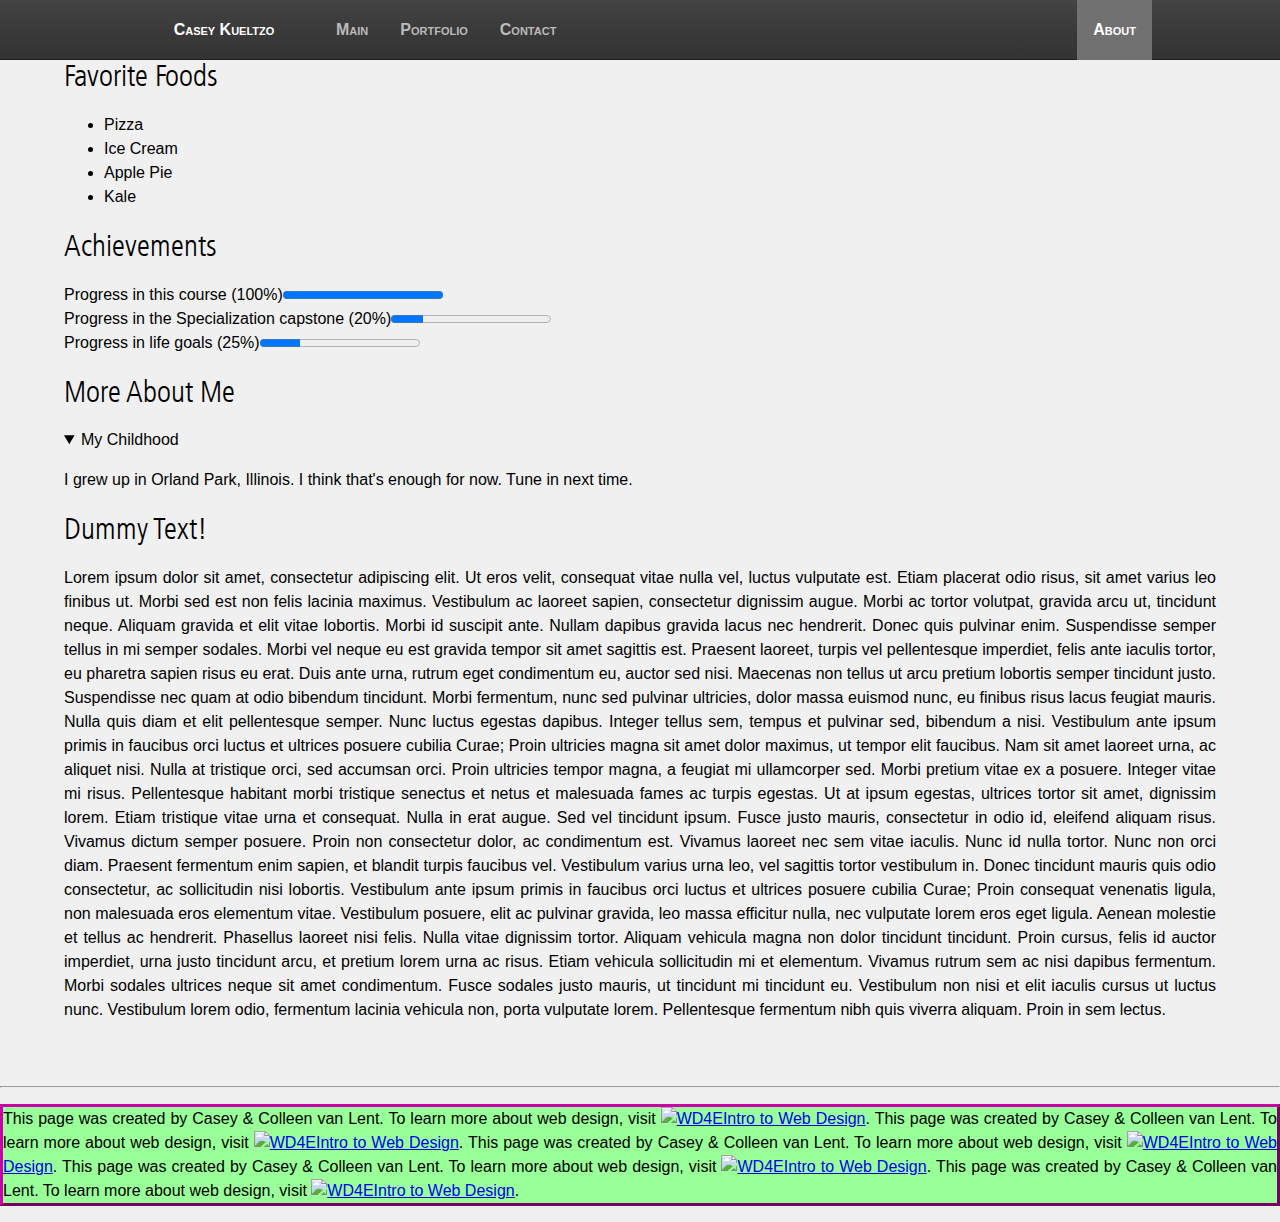
==== about.html @ 2d37c60b "first commit" ====
<!DOCTYPE html>
<html lang="en">

<head>
	<meta charset="UTF-8"  name="viewport" content="width=device-width, initial-scale=1.0">
	<title>Casey Kueltzo - About</title>
	<link rel="stylesheet" href="style.css">
	<script src="script.js"></script>

</head>

<body>
    
		<header>
		<nav>
            <div class="navbar">
                <a href ="index.html" class="nameplate">Casey Kueltzo</a>
                <a class="menubtn">&#x2630;</a>
                <ul class="topnav">

                    <li ><a href ="index.html" class="word">Main</a><a href="index.html" class="btn">
    <?xml version="1.0" encoding="iso-8859-1"?>
    <!-- Generator: Adobe Illustrator 16.0.0, SVG Export Plug-In . SVG Version: 6.00 Build 0)  -->
    <!DOCTYPE svg PUBLIC "-//W3C//DTD SVG 1.1//EN" "http://www.w3.org/Graphics/SVG/1.1/DTD/svg11.dtd">
    <svg version="1.1" id="Capa_1" xmlns="http://www.w3.org/2000/svg" xmlns:xlink="http://www.w3.org/1999/xlink" x="0px" y="0px"
         width="24px" height="24px" viewBox="0 0 24 24" style="enable-background:new 0 0 24 24;"
         xml:space="preserve">
    <g>
        <g>
            <path d="M230.149,120.939L65.986,256.274c0,0.191-0.048,0.472-0.144,0.855c-0.094,0.38-0.144,0.656-0.144,0.852v137.041
                c0,4.948,1.809,9.236,5.426,12.847c3.616,3.613,7.898,5.431,12.847,5.431h109.63V303.664h73.097v109.64h109.629
                c4.948,0,9.236-1.814,12.847-5.435c3.617-3.607,5.432-7.898,5.432-12.847V257.981c0-0.76-0.104-1.334-0.288-1.707L230.149,120.939
                z"/>
            <path d="M457.122,225.438L394.6,173.476V56.989c0-2.663-0.856-4.853-2.574-6.567c-1.704-1.712-3.894-2.568-6.563-2.568h-54.816
                c-2.666,0-4.855,0.856-6.57,2.568c-1.711,1.714-2.566,3.905-2.566,6.567v55.673l-69.662-58.245
                c-6.084-4.949-13.318-7.423-21.694-7.423c-8.375,0-15.608,2.474-21.698,7.423L3.172,225.438c-1.903,1.52-2.946,3.566-3.14,6.136
                c-0.193,2.568,0.472,4.811,1.997,6.713l17.701,21.128c1.525,1.712,3.521,2.759,5.996,3.142c2.285,0.192,4.57-0.476,6.855-1.998
                L230.149,95.817l197.57,164.741c1.526,1.328,3.521,1.991,5.996,1.991h0.858c2.471-0.376,4.463-1.43,5.996-3.138l17.703-21.125
                c1.522-1.906,2.189-4.145,1.991-6.716C460.068,229.007,459.021,226.961,457.122,225.438z"/>
        </g>
    </g>
    <g>
    </g>
    <g>
    </g>
    <g>
    </g>
    <g>
    </g>
    <g>
    </g>
    <g>
    </g>
    <g>
    </g>
    <g>
    </g>
    <g>
    </g>
    <g>
    </g>
    <g>
    </g>
    <g>
    </g>
    <g>
    </g>
    <g>
    </g>
    <g>
    </g>
    </svg></a></li>
                    <li><a href ="portfolio.html" class="word">Portfolio</a><a href="portfolio.html" class="btn"><svg fill="#000000" height="24" viewBox="0 0 24 24" width="24" xmlns="http://www.w3.org/2000/svg">
        <path d="M0 0h24v24H0z" fill="none"/>
        <path d="M20 6h-8l-2-2H4c-1.1 0-1.99.9-1.99 2L2 18c0 1.1.9 2 2 2h16c1.1 0 2-.9 2-2V8c0-1.1-.9-2-2-2zm0 12H4V8h16v10z"/>
    </svg></a></li>
                    <li><a href ="contact.html" class="word">Contact</a><a href="contact.html" class="btn"><svg fill="#000000" height="24" viewBox="0 0 24 24" width="24" xmlns="http://www.w3.org/2000/svg">
        <path d="M0 section{
	background-color: #cccccc;
	width: 45%;
	border-left: 6px solid #007b9e;
	display: inline-block;
    float: left;
	margin-right: 2%;
}

.more{
    width: 100%;
    clear: both;
    height: 500px;
    background: linear-gradient(rgba(0, 183, 234, 0), rgba(255, 160, 122, .8)),         url('images/wcb.jpg');
    background-size: cover; 
}
0h24v24H0z" fill="none"/>
        <path d="M21 8V7l-3 2-3-2v1l3 2 3-2zm1-5H2C.9 3 0 3.9 0 5v14c0 1.1.9 2 2 2h20c1.1 0 1.99-.9 1.99-2L24 5c0-1.1-.9-2-2-2zM8 6c1.66 0 3 1.34 3 3s-1.34 3-3 3-3-1.34-3-3 1.34-3 3-3zm6 12H2v-1c0-2 4-3.1 6-3.1s6 1.1 6 3.1v1zm8-6h-8V6h8v6z"/>
        <path d="M0 0h24v24H0z" fill="none"/>
    </svg></a></li>
                    <li  class="right"><a href ="about.html" class="active word">About</a><a href="about.html" class="active btn"><svg fill="#000000" height="24" viewBox="0 0 24 24" width="24" xmlns="http://www.w3.org/2000/svg" xmlns:xlink="http://www.w3.org/1999/xlink">
        <defs>
            <path d="M0 0h24v24H0V0z" id="a"/>
        </defs>
        <clipPath id="b">
            <use overflow="visible" xlink:href="#a"/>
        </clipPath>
        <path clip-path="url(#b)" d="M21 5c-1.11-.35-2.33-.5-3.5-.5-1.95 0-4.05.4-5.5 1.5-1.45-1.1-3.55-1.5-5.5-1.5S2.45 4.9 1 6v14.65c0 .25.25.5.5.5.1 0 .15-.05.25-.05C3.1 20.45 5.05 20 6.5 20c1.95 0 4.05.4 5.5 1.5 1.35-.85 3.8-1.5 5.5-1.5 1.65 0 3.35.3 4.75 1.05.1.05.15.05.25.05.25 0 .5-.25.5-.5V6c-.6-.45-1.25-.75-2-1zm0 13.5c-1.1-.35-2.3-.5-3.5-.5-1.7 0-4.15.65-5.5 1.5V8c1.35-.85 3.8-1.5 5.5-1.5 1.2 0 2.4.15 3.5.5v11.5z"/>
    </svg></a></li>
                </ul>
            </div>
		</nav>
	</header>

	<main>
		<section id="foods">
		<h2>Favorite Foods</h2>
		<ul>
			<li>Pizza</li>
			<li>Ice Cream</li>
			<li>Apple Pie</li>
			<li>Kale</li>
		</ul>
		</section>

		<section id="achievements">
		<h2>Achievements</h2>
		<p>Progress in this course (100%)<progress value="100" max="100"></progress><br/>
		Progress in the Specialization capstone (20%)<progress value="20" max="100"></progress><br/>
		Progress in life goals (25%)<progress value="1" max="4"></progress></p>
		</section>

		<section id="me" class=more>
		<h2>More About Me</h2>
		<details open>
			<summary>My Childhood</summary>
			<p>I grew up in Orland Park, Illinois. I think that's enough for now. Tune in next time.</p>
		</details>
		</section>
        
        <section class='dummy'>
        <h2>Dummy Text!</h2>
        <p>Lorem ipsum dolor sit amet, consectetur adipiscing elit. Ut eros velit, consequat vitae nulla vel, luctus vulputate est. Etiam placerat odio risus, sit amet varius leo finibus ut. Morbi sed est non felis lacinia maximus. Vestibulum ac laoreet sapien, consectetur dignissim augue. Morbi ac tortor volutpat, gravida arcu ut, tincidunt neque. Aliquam gravida et elit vitae lobortis. Morbi id suscipit ante. Nullam dapibus gravida lacus nec hendrerit.

        Donec quis pulvinar enim. Suspendisse semper tellus in mi semper sodales. Morbi vel neque eu est gravida tempor sit amet sagittis est. Praesent laoreet, turpis vel pellentesque imperdiet, felis ante iaculis tortor, eu pharetra sapien risus eu erat. Duis ante urna, rutrum eget condimentum eu, auctor sed nisi. Maecenas non tellus ut arcu pretium lobortis semper tincidunt justo. Suspendisse nec quam at odio bibendum tincidunt. Morbi fermentum, nunc sed pulvinar ultricies, dolor massa euismod nunc, eu finibus risus lacus feugiat mauris. Nulla quis diam et elit pellentesque semper. Nunc luctus egestas dapibus. Integer tellus sem, tempus et pulvinar sed, bibendum a nisi.

        Vestibulum ante ipsum primis in faucibus orci luctus et ultrices posuere cubilia Curae; Proin ultricies magna sit amet dolor maximus, ut tempor elit faucibus. Nam sit amet laoreet urna, ac aliquet nisi. Nulla at tristique orci, sed accumsan orci. Proin ultricies tempor magna, a feugiat mi ullamcorper sed. Morbi pretium vitae ex a posuere. Integer vitae mi risus. Pellentesque habitant morbi tristique senectus et netus et malesuada fames ac turpis egestas. Ut at ipsum egestas, ultrices tortor sit amet, dignissim lorem. Etiam tristique vitae urna et consequat. Nulla in erat augue. Sed vel tincidunt ipsum. Fusce justo mauris, consectetur in odio id, eleifend aliquam risus.

        Vivamus dictum semper posuere. Proin non consectetur dolor, ac condimentum est. Vivamus laoreet nec sem vitae iaculis. Nunc id nulla tortor. Nunc non orci diam. Praesent fermentum enim sapien, et blandit turpis faucibus vel. Vestibulum varius urna leo, vel sagittis tortor vestibulum in. Donec tincidunt mauris quis odio consectetur, ac sollicitudin nisi lobortis. Vestibulum ante ipsum primis in faucibus orci luctus et ultrices posuere cubilia Curae; Proin consequat venenatis ligula, non malesuada eros elementum vitae. Vestibulum posuere, elit ac pulvinar gravida, leo massa efficitur nulla, nec vulputate lorem eros eget ligula. Aenean molestie et tellus ac hendrerit. Phasellus laoreet nisi felis. Nulla vitae dignissim tortor. Aliquam vehicula magna non dolor tincidunt tincidunt. Proin cursus, felis id auctor imperdiet, urna justo tincidunt arcu, et pretium lorem urna ac risus.

        Etiam vehicula sollicitudin mi et elementum. Vivamus rutrum sem ac nisi dapibus fermentum. Morbi sodales ultrices neque sit amet condimentum. Fusce sodales justo mauris, ut tincidunt mi tincidunt eu. Vestibulum non nisi et elit iaculis cursus ut luctus nunc. Vestibulum lorem odio, fermentum lacinia vehicula non, porta vulputate lorem. Pellentesque fermentum nibh quis viverra aliquam. Proin in sem lectus.</p></section>
	</main>
	

	<hr>

	<footer id="end">

	<p>
	 This page was created by Casey & Colleen van Lent. To learn more about web design, visit <a href="http://www.intro-webdesign.com"><img src="http://www.intro-webdesign.com/images/newlogo.png" alt="WD4E" width="5%">Intro to Web Design</a>. This page was created by Casey & Colleen van Lent. To learn more about web design, visit <a href="http://www.intro-webdesign.com"><img src="http://www.intro-webdesign.com/images/newlogo.png" alt="WD4E" width="5%">Intro to Web Design</a>. This page was created by Casey & Colleen van Lent. To learn more about web design, visit <a href="http://www.intro-webdesign.com"><img src="http://www.intro-webdesign.com/images/newlogo.png" alt="WD4E" width="5%">Intro to Web Design</a>. This page was created by Casey & Colleen van Lent. To learn more about web design, visit <a href="http://www.intro-webdesign.com"><img src="http://www.intro-webdesign.com/images/newlogo.png" alt="WD4E" width="5%">Intro to Web Design</a>. This page was created by Casey & Colleen van Lent. To learn more about web design, visit <a href="http://www.intro-webdesign.com"><img src="http://www.intro-webdesign.com/images/newlogo.png" alt="WD4E" width="5%">Intro to Web Design</a>.
	</p>
	</footer>
</body>

</html>
---- style.css ----
/*

selectors{
		properties: values;
}
*/

/* '!important' after a value overrides precedence */

/*make a pop-up, and a fixed navigation bar*/

/* Theme

salmon: #ffa07a;
light gray: #efefef
middle gray: #bbb
mid-dark gray: #686868
dark gray: #333
white: #fff

*/

* {
    -webkit-box-sizing: border-box;
    -moz-box-sizing: border-box;
    box-sizing: border-box;
}


hr{
	color: #ffffff;
    clear: both;
}

body{
	margin: 60px 0 0 0;
    padding: 0;
	font-family: helvetica,"Times New Roman", Arial;
	background-color: #f0f0f0;
	text-align: justify;
	line-height: 150%;
}


/*---------------------------------------------------------
                    Navigation Bar
---------------------------------------------------------*/

header{
    position: fixed;
    width: 100%;
    top: 0;
}


nav{
	font-variant: small-caps;
/*    text-transform: uppercase;*/
	text-align: center;
    margin: 0%;
}

.navbar{
    background: linear-gradient(#444, #3a3a3a, #333);
    border-bottom: 1px solid #1e1e1e;
    text-align: center;
    height: 60px;
}

.nameplate{
    overflow: hidden;
    width: 25%;
    float:left;
    height: 60px;
	display: inline-block;
	font-weight: bold;
    padding: 0 0 0 10%;
	color: #bbb;
    line-height: 60px;
	text-decoration: none;
}

ul.topnav{
	list-style-type: none;
    margin: 0 auto;
    padding: 0 10% 0 0;
    overflow: hidden;
    width: 75%
}

ul.topnav li{
    float:left;
    height: 60px;
}

ul.topnav li a{
	display: inline-block;
	font-weight: bold;
	color: #bbb;
	padding: 0px 16px;
    line-height: 60px;
	text-decoration: none;
    text-align: center;
/*    height: 60px;*/
    
    -webkit-transition: .33s color ease-in-out, .4s background ease-in-out;
    -moz-transition: .33s color ease-in-out, .4s background ease-in-out;
    -ms-transition: .33s color ease-in-out, .4s background ease-in-out;
    -o-transition: .33s color ease-in-out, .4s background ease-in-out;
    transition: .33s color ease-in-out, .4s background ease-in-out;
}

ul.topnav li a:hover:not(.active){
	color: #fff;
}

ul.topnav li a:focus{
	color: #fff;
	background: #717171;
    outline: none;
}

ul.topnav li a:active:not(.active){
	margin: none;
	padding: none;
}

ul.topnav li a.active{
	color: #fff;
	background: #717171;
}

ul.topnav li.right{
    float: right;
}

.nameplate:hover, .nameplate:focus, .nameplate:active{
    color: #fff;
}

ul.topnav li a.btn{
    width: 100%
}

ul.topnav li a.btn svg{
    display: block;
    position: relative;
    top:18px;
    fill: #bbb;
}

.menubtn{
    display: none;
    color: #bbb;
    margin: 0 auto;
    float: right;
    width: 25%;
    line-height: 60px;
}

/*-------------------------------------------------------------------
                        Content/Paragraphs
-------------------------------------------------------------------*/

h1{
    
}

h2{
    font-family: frutiger-light-condensed;
    font-size: 30px;
    font-weight: 100;
}
main {
    margin: 5%;
}

.intro {
    font-family: frutiger-light;
    float: left;
    text-align: left;;
    line-height: 60px;
    font-size: 48px;
    width: 75%;
    height: auto;
    
}

.learning {
    margin: 4% 0% 0% 0%;
    float: right;
}

.learning ul{
    padding: 0;
    margin: 0 auto;
    list-style-type: none;
}

.learning ul li{
    float: none;
    font-family: frutiger-light-condensed;
/*    line-height: 60px;*/
    font-size: 22px;
    line-height: 44px;
	text-decoration: none;
    text-align: center;
/*    border-bottom: 1px solid black;*/
}

form{
    margin: 10% auto;
    padding: 0;
    width: 40%;
    text-align: center;
}

#name, #email, #phone{
    float: right;
    width: 50%;
}

#n, #e, #p{
    display: inline-block;
    position: absolute;
    left: 38%;
    text-align: left;
    margin: 0;
    padding: 0;
}
/*-----------------------------------------------------
                    Footer
-----------------------------------------------------*/

footer{
	background-color: #99ff99;
	clear: both;
}

footer p{
    border: outset 3px #CC00AA;
}

/*-----------------------------------------------------
                   Fonts
-----------------------------------------------------*/

@font-face {
    font-family: frutiger-light;
    src: url(fonts/frutigerlight.ttf);
}

@font-face {
    font-family: frutiger-light-condensed;
    src: url(fonts/frutigerlightcondensed.ttf);
}

@font-face {
    font-family: frutiger-roman;
    src: url(fonts/frutigerroman.ttf);
}
/*---------------------------------------------------------
                    Responsive Design
---------------------------------------------------------*/

@media screen and (min-width: 0px) and (max-width:407px){
    body{
        padding: 0;
        margin: 0;
    }
    
    .navbar{
        bottom: 0;
        position: fixed;
        width: 100%;
        border-top: 1px solid #1e1e1e;
        
        margin: 0px;
        padding: 0px;
    }
    
    .nameplate{
        width: 75%;
        padding: 0;
        pointer-events: none;
/*        cursor: default;*/
    }
    
    ul.topnav{
        list-style-type: none;
        width: 100%;
        padding: 0;
        position: absolute;
        bottom: 100%;
        display: none;
        background: #f0f0f0;
    }
    

    a.menubtn:hover + ul.topnav{
        display: block;
    }
    
    a.menubtn:active + ul.topnav{
        display: block;
    }

/*
    .navbar:hover > ul{
        display:block;
    }
    
    .navbar:active > ul{
        display: block;
    }
*/

    
    ul.topnav li{
        float: none;
        width: 100%;
        border-top: 1px solid #bbb;
    }
    
    
    ul.topnav li.right{
        float: none;
    }
    
    ul.topnav li a{
        width: 100%;
    }
    
    ul.topnav li a.btn{
        display:none;
    }
    
    .menubtn{
        display: inline-block;
    }
}

@media screen and (min-width: 408px) and (max-width: 615px){
    body{
        padding 0;
        margin: 0;
    }
    
    .navbar{
        bottom: 0;
        position: fixed;
        width: 100%;
        border-top: 1px solid #1e1e1e;
    }
    

    /*
    ul.topnav li.right{
        float: left;
    }
*/
    
    ul.topnav li a.word{
        display: none;
    }
    
    ul.topnav li a.btn{
        display: inline-block;
        height: 100%;
    }
    
    body{
        margin: 0px;
    }
    
    .nameplate{
        padding: 0;
    }
}

@media screen and (min-width: 616px) and (max-width: 819px){
    ul.topnav li a.word{
        display:inline-block;
    }
    
    ul.topnav li a.btn{
        display:none;
    }
    
    .nameplate{
        padding: 0;
    }
}

@media screen and (min-width: 820px){
    ul.topnav li a.word{
        display:inline-block;
    }
    
    ul.topnav li a.btn{
        display:none;
    }   
}
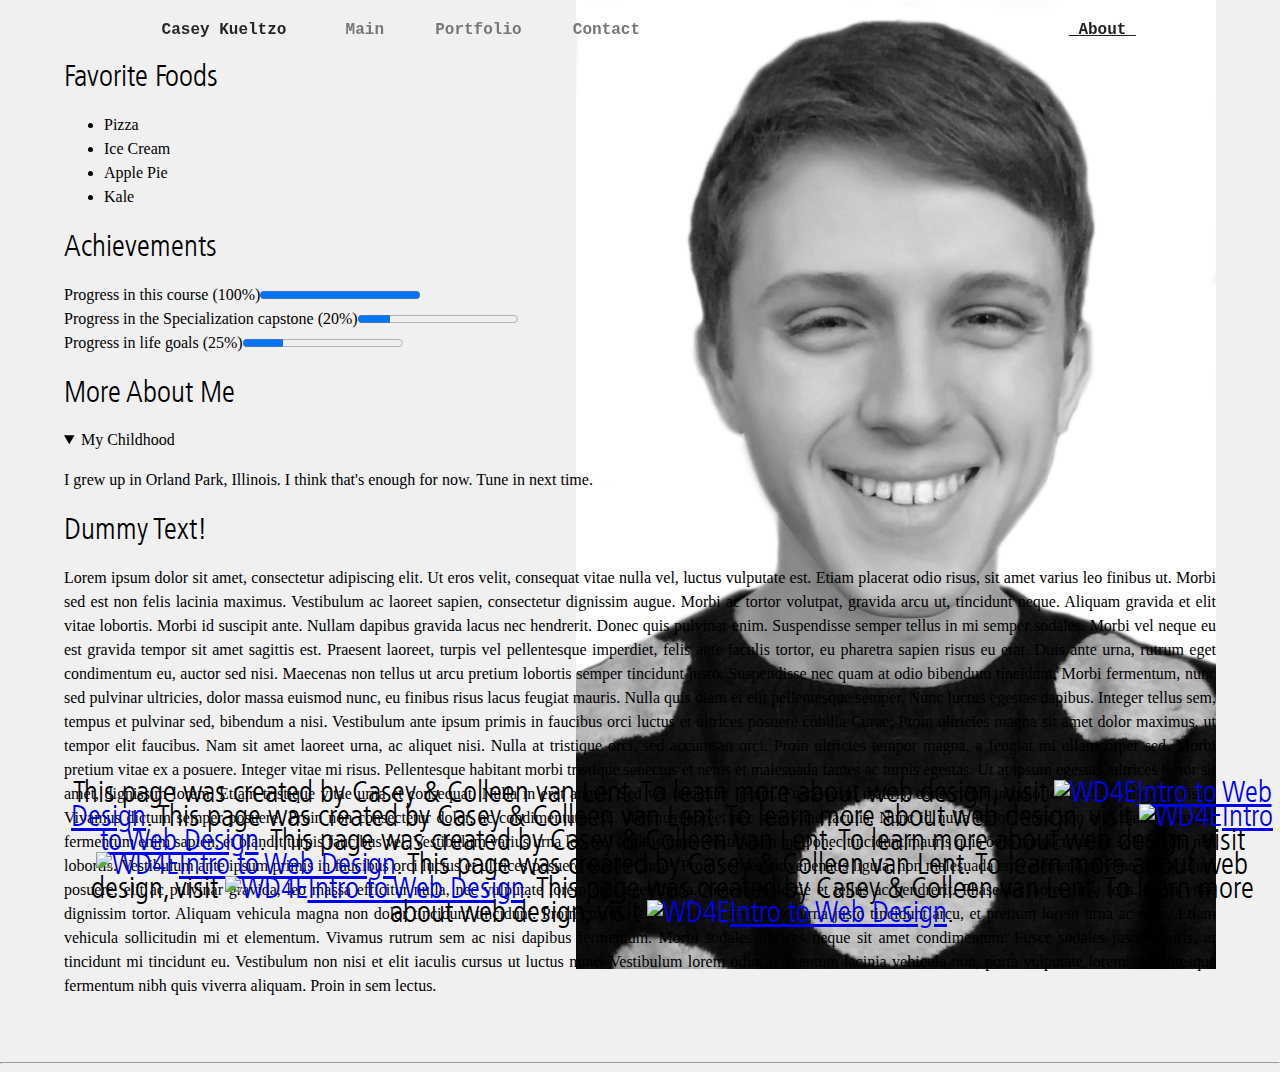
==== commit 316c7bbb: "update" ====
--- a/about.html
+++ b/about.html
@@ -18,7 +18,7 @@
                 <a class="menubtn">&#x2630;</a>
                 <ul class="topnav">
 
-                    <li ><a href ="index.html" class="word">Main</a><a href="index.html" class="btn">
+                    <li ><a href ="index.html" class="word">&nbsp;Main&nbsp;</a><a href="index.html" class="btn">
     <?xml version="1.0" encoding="iso-8859-1"?>
     <!-- Generator: Adobe Illustrator 16.0.0, SVG Export Plug-In . SVG Version: 6.00 Build 0)  -->
     <!DOCTYPE svg PUBLIC "-//W3C//DTD SVG 1.1//EN" "http://www.w3.org/Graphics/SVG/1.1/DTD/svg11.dtd">
@@ -70,11 +70,11 @@
     <g>
     </g>
     </svg></a></li>
-                    <li><a href ="portfolio.html" class="word">Portfolio</a><a href="portfolio.html" class="btn"><svg fill="#000000" height="24" viewBox="0 0 24 24" width="24" xmlns="http://www.w3.org/2000/svg">
+                    <li><a href ="portfolio.html" class="word">&nbsp;Portfolio&nbsp;</a><a href="portfolio.html" class="btn"><svg fill="#000000" height="24" viewBox="0 0 24 24" width="24" xmlns="http://www.w3.org/2000/svg">
         <path d="M0 0h24v24H0z" fill="none"/>
         <path d="M20 6h-8l-2-2H4c-1.1 0-1.99.9-1.99 2L2 18c0 1.1.9 2 2 2h16c1.1 0 2-.9 2-2V8c0-1.1-.9-2-2-2zm0 12H4V8h16v10z"/>
     </svg></a></li>
-                    <li><a href ="contact.html" class="word">Contact</a><a href="contact.html" class="btn"><svg fill="#000000" height="24" viewBox="0 0 24 24" width="24" xmlns="http://www.w3.org/2000/svg">
+                    <li><a href ="contact.html" class="word">&nbsp;Contact&nbsp;</a><a href="contact.html" class="btn"><svg fill="#000000" height="24" viewBox="0 0 24 24" width="24" xmlns="http://www.w3.org/2000/svg">
         <path d="M0 section{
 	background-color: #cccccc;
 	width: 45%;
@@ -95,7 +95,7 @@
         <path d="M21 8V7l-3 2-3-2v1l3 2 3-2zm1-5H2C.9 3 0 3.9 0 5v14c0 1.1.9 2 2 2h20c1.1 0 1.99-.9 1.99-2L24 5c0-1.1-.9-2-2-2zM8 6c1.66 0 3 1.34 3 3s-1.34 3-3 3-3-1.34-3-3 1.34-3 3-3zm6 12H2v-1c0-2 4-3.1 6-3.1s6 1.1 6 3.1v1zm8-6h-8V6h8v6z"/>
         <path d="M0 0h24v24H0z" fill="none"/>
     </svg></a></li>
-                    <li  class="right"><a href ="about.html" class="active word">About</a><a href="about.html" class="active btn"><svg fill="#000000" height="24" viewBox="0 0 24 24" width="24" xmlns="http://www.w3.org/2000/svg" xmlns:xlink="http://www.w3.org/1999/xlink">
+                    <li  class="right"><a href ="about.html" class="active word">&nbsp;About&nbsp;</a><a href="about.html" class="active btn"><svg fill="#000000" height="24" viewBox="0 0 24 24" width="24" xmlns="http://www.w3.org/2000/svg" xmlns:xlink="http://www.w3.org/1999/xlink">
         <defs>
             <path d="M0 0h24v24H0V0z" id="a"/>
         </defs>
--- a/style.css
+++ b/style.css
@@ -35,8 +35,12 @@
 body{
 	margin: 60px 0 0 0;
     padding: 0;
-	font-family: helvetica,"Times New Roman", Arial;
+/*	font-family: helvetica,"Times New Roman", Arial;*/
 	background-color: #f0f0f0;
+    background-image: url(images/ID%20BW.jpg);
+    background-repeat: no-repeat;
+    background-size: 50% auto;
+    background-position: 90% top;
 	text-align: justify;
 	line-height: 150%;
 }
@@ -54,15 +58,13 @@
 
 
 nav{
-	font-variant: small-caps;
-/*    text-transform: uppercase;*/
+    font-family: "Courier New";
 	text-align: center;
+    line-height: 60px;
     margin: 0%;
 }
 
 .navbar{
-    background: linear-gradient(#444, #3a3a3a, #333);
-    border-bottom: 1px solid #1e1e1e;
     text-align: center;
     height: 60px;
 }
@@ -75,7 +77,7 @@
 	display: inline-block;
 	font-weight: bold;
     padding: 0 0 0 10%;
-	color: #bbb;
+	color: #777;
     line-height: 60px;
 	text-decoration: none;
 }
@@ -96,7 +98,7 @@
 ul.topnav li a{
 	display: inline-block;
 	font-weight: bold;
-	color: #bbb;
+	color: #777;
 	padding: 0px 16px;
     line-height: 60px;
 	text-decoration: none;
@@ -111,12 +113,11 @@
 }
 
 ul.topnav li a:hover:not(.active){
-	color: #fff;
+	color: #272727;
 }
 
 ul.topnav li a:focus{
-	color: #fff;
-	background: #717171;
+	color: #272727;
     outline: none;
 }
 
@@ -126,8 +127,8 @@
 }
 
 ul.topnav li a.active{
-	color: #fff;
-	background: #717171;
+	color: #222;
+    text-decoration: underline;
 }
 
 ul.topnav li.right{
@@ -135,7 +136,7 @@
 }
 
 .nameplate:hover, .nameplate:focus, .nameplate:active{
-    color: #fff;
+    color: #272727;
 }
 
 ul.topnav li a.btn{
@@ -177,8 +178,8 @@
 
 .intro {
     font-family: frutiger-light;
-    float: left;
-    text-align: left;;
+    padding-top: 5%;
+    text-align: left;
     line-height: 60px;
     font-size: 48px;
     width: 75%;
@@ -187,8 +188,8 @@
 }
 
 .learning {
-    margin: 4% 0% 0% 0%;
-    float: right;
+    float: left;
+/*    margin: 5% 0%;*/
 }
 
 .learning ul{
@@ -208,6 +209,10 @@
 /*    border-bottom: 1px solid black;*/
 }
 
+.learning ul li:hover{
+    color: #777;
+}
+
 form{
     margin: 10% auto;
     padding: 0;
@@ -233,12 +238,21 @@
 -----------------------------------------------------*/
 
 footer{
-	background-color: #99ff99;
-	clear: both;
-}
-
-footer p{
-    border: outset 3px #CC00AA;
+    position: absolute;
+    margin-left: 5%;
+    clear: both;
+    bottom: 0px;
+    height: 150px;
+    
+    font-family: frutiger-light-condensed;
+    font-size: 30px;
+    font-weight: 100;
+    text-align: center;
+}
+
+footer label{
+    display: inline-block;
+    margin: 10%;
 }
 
 /*-----------------------------------------------------
